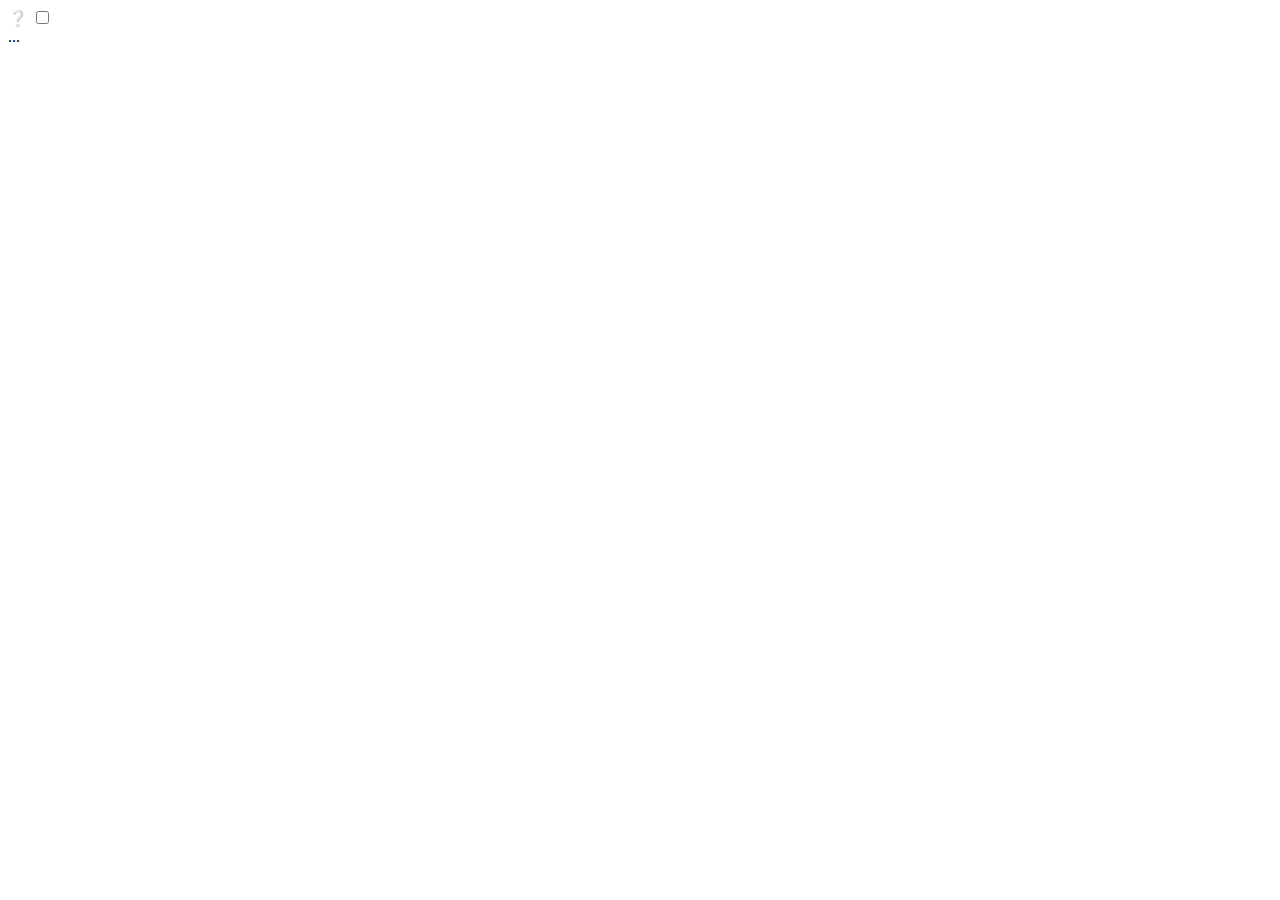
==== infobox/hideen-info-panel-start.html @ 2665014d "first commit" ====
<!DOCTYPE html>
<html lang="en">
<head>
  <meta charset="UTF-8">
  <title>hideen info</title>
  <style>
    label
  </style>
</head>
<body>
  <label for="toggle">❔</label>
  <input type="checkbox" id="toggle">
  <aside>
    ...
  </aside>
</body>
</html>
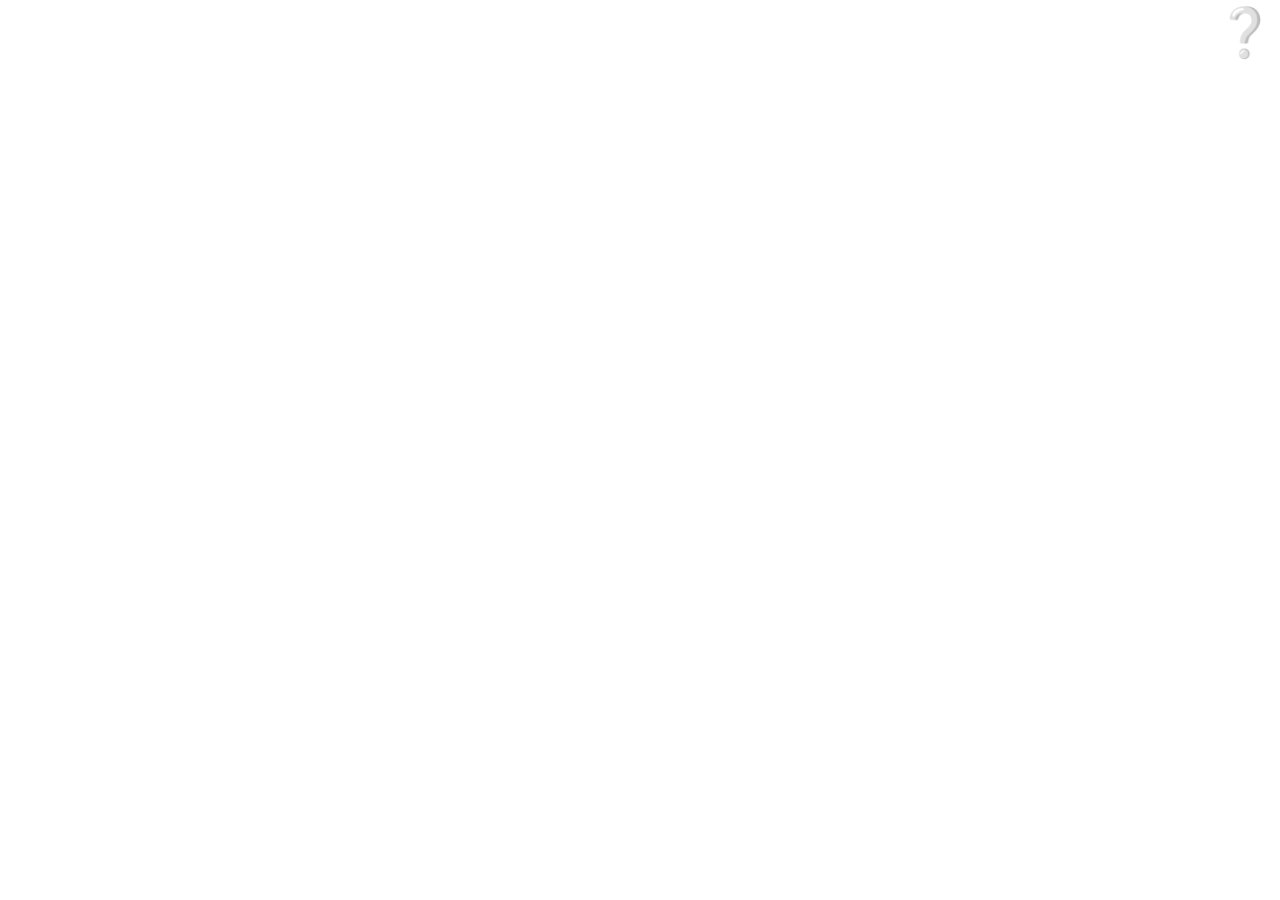
==== commit 5200370f: "first commit" ====
--- a/infobox/hideen-info-panel-start.html
+++ b/infobox/hideen-info-panel-start.html
@@ -4,7 +4,36 @@
   <meta charset="UTF-8">
   <title>hideen info</title>
   <style>
-    label
+    label[for="toggle"]{
+      font-size: 3rem;
+      position: absolute;
+      top: 4px;
+      right: 5px;
+      z-index: 1;
+      cursor: pointer;
+    }
+    input[type="checkbox"]{
+      position: absolute;
+      top: -100px;
+    }
+    aside{
+      background-color: #a60000;
+      color: white;
+
+      width: 340px;
+      height: 98%;
+      padding: 10px 1%;
+
+      position: fixed;
+      top: 0;
+      right: -370px;
+
+      transition: 0.6s all;
+    }
+
+    input[type=checkbox]:checked+aside{
+      right: 0px;
+    }
   </style>
 </head>
 <body>
@@ -12,6 +41,7 @@
   <input type="checkbox" id="toggle">
   <aside>
     ...
+    这样完成了我们对定位的关注——现在，你应该理解基本机制的工作原理，同样理解了怎样应用这些知识去构建一些有趣的用户界面功能，不要由于你还未完全理解所有的知识而担心——定位是一个相当高级的话题，你可以随时读这篇文章来帮助你的理解。下一个主题我们将转向Flexbox。
   </aside>
 </body>
 </html>
